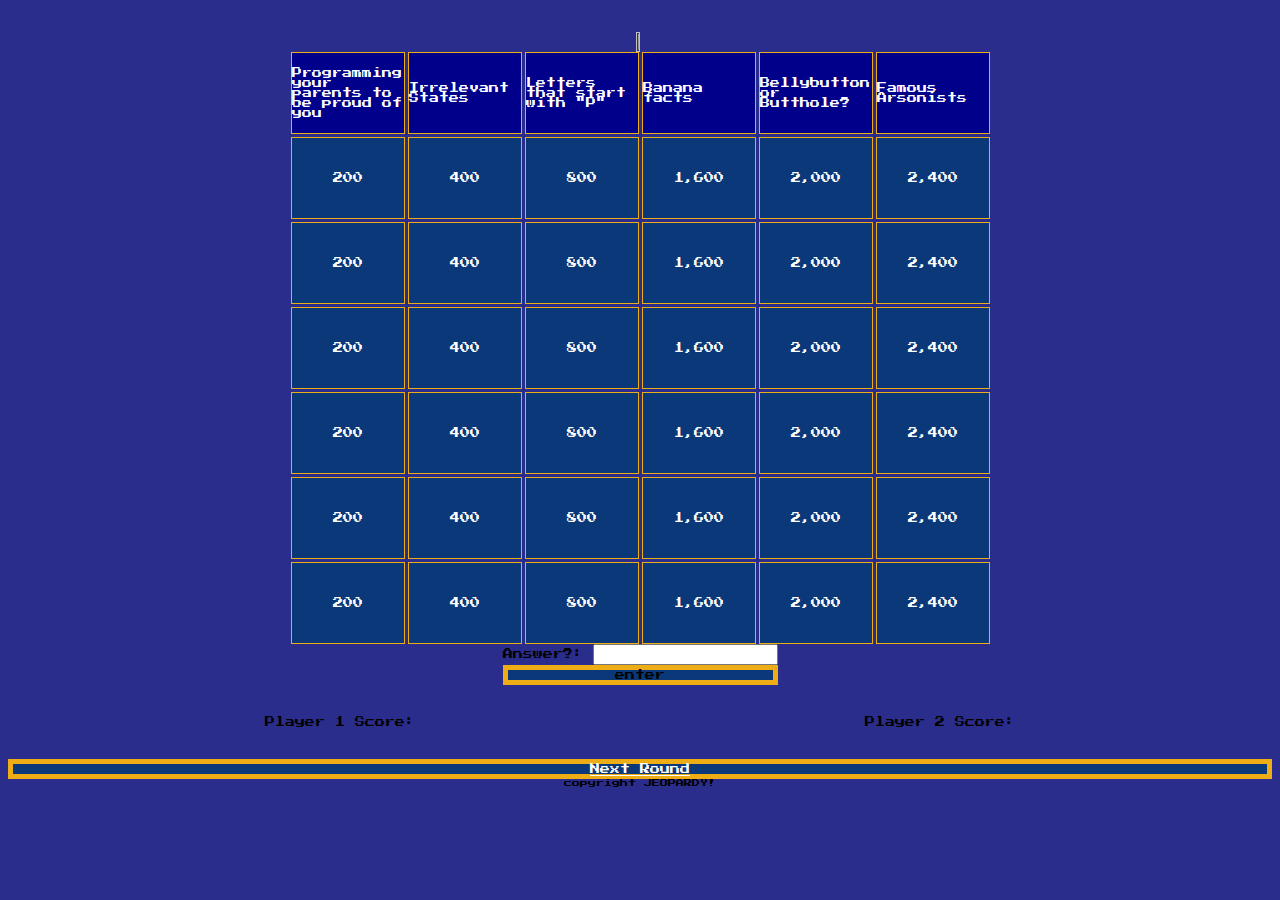
==== double-jeopardy.html @ 9356715e "initial commit" ====
<!DOCTYPE html>
<html lang="en">
<head>
    <meta charset="UTF-8">
    <meta http-equiv="X-UA-Compatible" content="IE=edge">
    <meta name="viewport" content="width=device-width, initial-scale=1.0">
    <link rel="stylesheet" href="style/style2.css">
    <link href="https://fonts.googleapis.com/css2?family=Press+Start+2P&display=swap" rel="stylesheet">
    <title>Document</title>
</head>
<body>
    <wrapper>
    <header>
        <div class=coverImg>
            <img src="images/logo.png">
        </div>
        </header>
    <div class=gameGrid>
        <div class="categories">
            Programming your parents to be proud of you
            </div>
        <div class="categories">
            Irrelevant States
            </div>
        <div class="categories">
            Letters that start with "P"
            </div>
        <div class="categories">
            Banana facts
            </div>
        <div class="categories">
            Bellybutton or Butthole?
            </div>
        <div class="categories">
            Famous Arsonists   
            </div>
            <div class="questions">
                200
                </div>
            <div class="questions">
                400
                </div>
            <div class="questions">
                800
                </div>
            <div class="questions">
                1,600
                </div>
            <div class="questions">
                2,000
                </div>
            <div class="questions">
                2,400   
                </div>
                <div class="questions">
                    200
                    </div>
                <div class="questions">
                    400
                    </div>
                <div class="questions">
                    800
                    </div>
                <div class="questions">
                    1,600
                    </div>
                <div class="questions">
                    2,000
                    </div>
                <div class="questions">
                    2,400   
                    </div>
                    <div class="questions">
                        200
                        </div>
                    <div class="questions">
                        400
                        </div>
                    <div class="questions">
                        800
                        </div>
                    <div class="questions">
                        1,600
                        </div>
                    <div class="questions">
                        2,000
                        </div>
                    <div class="questions">
                        2,400   
                        </div>
                        <div class="questions">
                            200
                            </div>
                        <div class="questions">
                            400
                            </div>
                        <div class="questions">
                            800
                            </div>
                        <div class="questions">
                            1,600
                            </div>
                        <div class="questions">
                            2,000
                            </div>
                        <div class="questions">
                            2,400   
                            </div>
                            <div class="questions">
                                200
                                </div>
                            <div class="questions">
                                400
                                </div>
                            <div class="questions">
                                800
                                </div>
                            <div class="questions">
                                1,600
                                </div>
                            <div class="questions">
                                2,000
                                </div>
                            <div class="questions">
                                2,400   
                                </div>
                                <div class="questions">
                                    200
                                    </div>
                                <div class="questions">
                                    400
                                    </div>
                                <div class="questions">
                                    800
                                    </div>
                                <div class="questions">
                                    1,600
                                    </div>
                                <div class="questions">
                                    2,000
                                    </div>
                                <div class="questions">
                                    2,400   
                                    </div>
        </div>
    <div class="input">
        <form>
        Answer?:
            <input type="text" name="Answer"
        </form>
        <div class="button">
            enter
        </div>
    </div>
    
    </wrapper>
    <div class="score">
    <div class="p1Score">
    Player 1 Score:
    </div>    
    <div class="p2Score">
    Player 2 Score:
    </div>
    </div>
    <div class="skip">
        <div class="button">
            <a href="final-jeopardy.html">Next Round</a>
        </div>
    </div>
    <footer>
        copyright JEOPARDY!
        </footer>
</body>
</html>
---- style/style2.css ----
body {
    background-color: rgba(43,45,141,255);
    font-family:'Press Start 2P', cursive;
    font-size: 10px;
    }

wrapper{
display: flex;
justify-content: center;
flex-direction: column;
align-items: center;
margin:2rem;
    }


h1{
font-size: 300%;
color: rgba(238,173,21,255);
font-family:'Press Start 2P', cursive;
    }

img{
width: 40%;
height:20%;
}

.coverImg{
display: flex;
justify-content: center;
    }

.button{
/* width:100px;
height: 75px; */
border: 2px solid #000;
background-color: rgb(10, 56, 120);
display:flex;
justify-content:center;
align-items: center;
border: solid 5px rgba(238,173,21,255);
transition: border-width 1.2s linear;
    }
        
.button:hover{
border-width: 10px;
color: rgba(238,173,21,255);
background-color: rgb(19, 95, 201);
    }
    a {
        color: white;
        }

.gameGrid {
display: grid;
grid-template-rows: repeat(6, 1fr);
grid-template-columns: repeat(6, 1fr);
grid-column-gap: 3px;
grid-row-gap: 3px;
color: white;
}

.questions {
width: 7rem;
height: 5rem;
border: 2px solid #000;
background-color: rgb(10, 56, 120);
border: solid 1px rgba(238,173,21,255);
transition: border-width 0.6s linear;

display:flex;
justify-content:center;
align-items: center;
}

.questions:hover {
border-width: 3px;
background-color: darkblue;
color:rgba(238,173,21,255);
    }
        
.categories {
width: 7rem;
height: 5rem;
border: 2px solid #000;
background-color: darkblue;
border: solid 1px rgba(238,173,21,255);

display:flex;
justify-content:center;
align-items: center;
    }

/* .p1Score {
display: flex;
justify-content: flex-start;
} */

/* .p2Score {
display: flex;
justify-content: flex-end;
    }  */

.score {
display:flex;
flex-direction: row;
justify-content: space-around;
margin: 2rem;
}

footer{
display: flex;
align-items: flex-end;
justify-content: center;
font-size: 8px;
    }
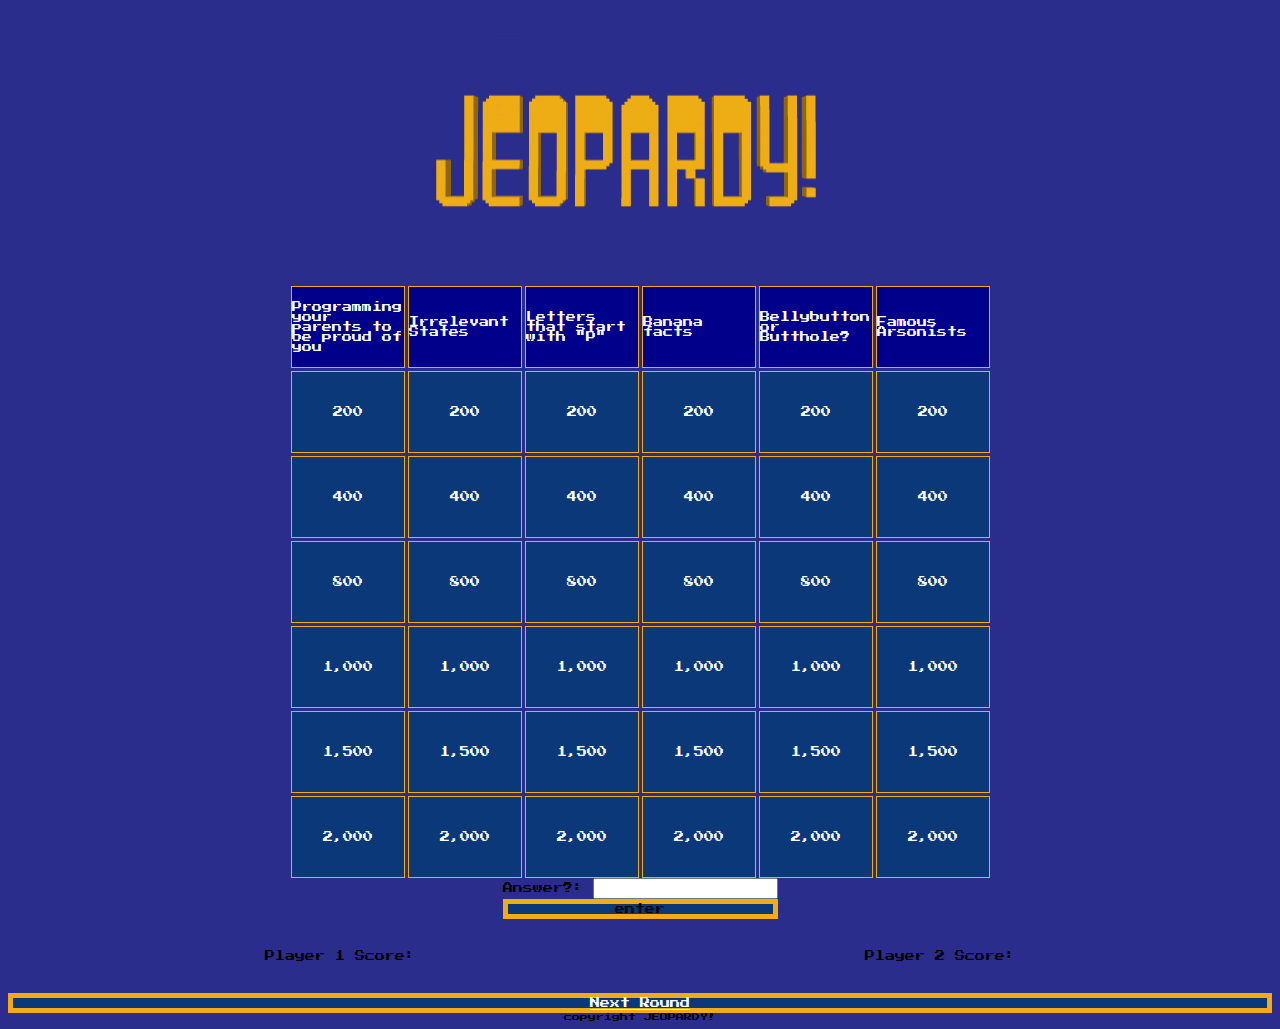
==== commit 0868f585: "aligned game boards properly and fixed image location" ====
--- a/double-jeopardy.html
+++ b/double-jeopardy.html
@@ -34,114 +34,48 @@
         <div class="categories">
             Famous Arsonists   
             </div>
-            <div class="questions">
-                200
-                </div>
-            <div class="questions">
-                400
-                </div>
-            <div class="questions">
-                800
-                </div>
-            <div class="questions">
-                1,600
-                </div>
-            <div class="questions">
-                2,000
-                </div>
-            <div class="questions">
-                2,400   
-                </div>
-                <div class="questions">
-                    200
-                    </div>
-                <div class="questions">
-                    400
-                    </div>
-                <div class="questions">
-                    800
-                    </div>
-                <div class="questions">
-                    1,600
-                    </div>
-                <div class="questions">
-                    2,000
-                    </div>
-                <div class="questions">
-                    2,400   
-                    </div>
-                    <div class="questions">
-                        200
-                        </div>
-                    <div class="questions">
-                        400
-                        </div>
-                    <div class="questions">
-                        800
-                        </div>
-                    <div class="questions">
-                        1,600
-                        </div>
-                    <div class="questions">
-                        2,000
-                        </div>
-                    <div class="questions">
-                        2,400   
-                        </div>
-                        <div class="questions">
-                            200
-                            </div>
-                        <div class="questions">
-                            400
-                            </div>
-                        <div class="questions">
-                            800
-                            </div>
-                        <div class="questions">
-                            1,600
-                            </div>
-                        <div class="questions">
-                            2,000
-                            </div>
-                        <div class="questions">
-                            2,400   
-                            </div>
-                            <div class="questions">
-                                200
-                                </div>
-                            <div class="questions">
-                                400
-                                </div>
-                            <div class="questions">
-                                800
-                                </div>
-                            <div class="questions">
-                                1,600
-                                </div>
-                            <div class="questions">
-                                2,000
-                                </div>
-                            <div class="questions">
-                                2,400   
-                                </div>
-                                <div class="questions">
-                                    200
-                                    </div>
-                                <div class="questions">
-                                    400
-                                    </div>
-                                <div class="questions">
-                                    800
-                                    </div>
-                                <div class="questions">
-                                    1,600
-                                    </div>
-                                <div class="questions">
-                                    2,000
-                                    </div>
-                                <div class="questions">
-                                    2,400   
-                                    </div>
+            <div class="questions">200</div>
+            <div class="questions">200</div>
+            <div class="questions">200</div>
+            <div class="questions">200</div>
+            <div class="questions">200</div>
+            <div class="questions">200</div>
+    
+            <div class="questions">400</div>
+            <div class="questions">400</div>
+            <div class="questions">400</div>
+            <div class="questions">400</div>
+            <div class="questions">400</div>
+            <div class="questions">400</div>
+    
+            <div class="questions">800</div>
+            <div class="questions">800</div>
+            <div class="questions">800</div>
+            <div class="questions">800</div>
+            <div class="questions">800</div>
+            <div class="questions">800</div>
+    
+            <div class="questions">1,000</div>
+            <div class="questions">1,000</div>
+            <div class="questions">1,000</div>
+            <div class="questions">1,000</div>
+            <div class="questions">1,000</div>
+            <div class="questions">1,000</div>
+    
+            <div class="questions">1,500</div>
+            <div class="questions">1,500</div>
+            <div class="questions">1,500</div>
+            <div class="questions">1,500</div>
+            <div class="questions">1,500</div>
+            <div class="questions">1,500</div>
+    
+            <div class="questions">2,000</div>
+            <div class="questions">2,000</div>
+            <div class="questions">2,000</div>
+            <div class="questions">2,000</div>
+            <div class="questions">2,000</div>
+            <div class="questions">2,000</div>
+    
         </div>
     <div class="input">
         <form>
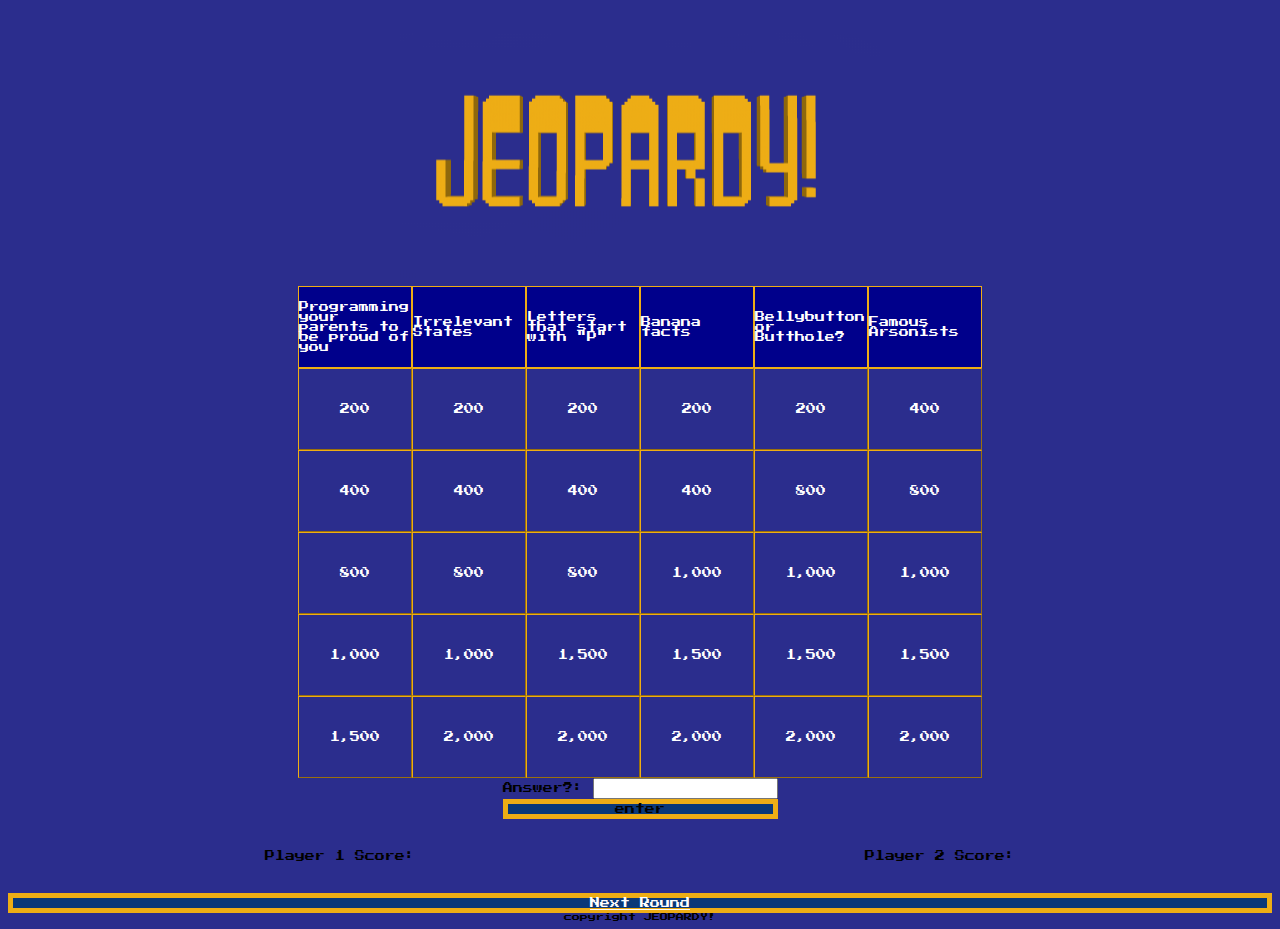
==== commit 1709efe5: "categories changed and fixed gross button animations" ====
--- a/double-jeopardy.html
+++ b/double-jeopardy.html
@@ -16,65 +16,59 @@
         </div>
         </header>
     <div class=gameGrid>
-        <div class="categories">
+        <div id="category1">
             Programming your parents to be proud of you
             </div>
-        <div class="categories">
+        <div id="category2">
             Irrelevant States
             </div>
-        <div class="categories">
+        <div id="category3">
             Letters that start with "P"
             </div>
-        <div class="categories">
+        <div id="category4">
             Banana facts
             </div>
-        <div class="categories">
+        <div id="category5">
             Bellybutton or Butthole?
             </div>
-        <div class="categories">
+        <div id="category6">
             Famous Arsonists   
             </div>
-            <div class="questions">200</div>
-            <div class="questions">200</div>
-            <div class="questions">200</div>
-            <div class="questions">200</div>
-            <div class="questions">200</div>
-            <div class="questions">200</div>
+            <div id="questions1">200</div>
+            <div id="questions2">200</div>
+            <div id="questions3">200</div>
+            <div id="questions4">200</div>
+            <div id="questions5">200</div>
     
-            <div class="questions">400</div>
-            <div class="questions">400</div>
-            <div class="questions">400</div>
-            <div class="questions">400</div>
-            <div class="questions">400</div>
-            <div class="questions">400</div>
+            <div id="questions1">400</div>
+            <div id="questions2">400</div>
+            <div id="questions3">400</div>
+            <div id="questions4">400</div>
+            <div id="questions5">400</div>
+
+            <div id="questions1">800</div>
+            <div id="questions2">800</div>
+            <div id="questions3">800</div>
+            <div id="questions4">800</div>
+            <div id="questions5">800</div>
     
-            <div class="questions">800</div>
-            <div class="questions">800</div>
-            <div class="questions">800</div>
-            <div class="questions">800</div>
-            <div class="questions">800</div>
-            <div class="questions">800</div>
+            <div id="questions1">1,000</div>
+            <div id="questions2">1,000</div>
+            <div id="questions3">1,000</div>
+            <div id="questions4">1,000</div>
+            <div id="questions5">1,000</div>
     
-            <div class="questions">1,000</div>
-            <div class="questions">1,000</div>
-            <div class="questions">1,000</div>
-            <div class="questions">1,000</div>
-            <div class="questions">1,000</div>
-            <div class="questions">1,000</div>
+            <div id="questions1">1,500</div>
+            <div id="questions2">1,500</div>
+            <div id="questions3">1,500</div>
+            <div id="questions4">1,500</div>
+            <div id="questions5">1,500</div>
     
-            <div class="questions">1,500</div>
-            <div class="questions">1,500</div>
-            <div class="questions">1,500</div>
-            <div class="questions">1,500</div>
-            <div class="questions">1,500</div>
-            <div class="questions">1,500</div>
-    
-            <div class="questions">2,000</div>
-            <div class="questions">2,000</div>
-            <div class="questions">2,000</div>
-            <div class="questions">2,000</div>
-            <div class="questions">2,000</div>
-            <div class="questions">2,000</div>
+            <div id="questions1">2,000</div>
+            <div id="questions2">2,000</div>
+            <div id="questions3">2,000</div>
+            <div id="questions4">2,000</div>
+            <div id="questions5">2,000</div>
     
         </div>
     <div class="input">
@@ -105,4 +99,6 @@
         copyright JEOPARDY!
         </footer>
 </body>
+<script src="script/index.js"></script>
+
 </html>--- a/style/style2.css
+++ b/style/style2.css
@@ -54,31 +54,34 @@
 display: grid;
 grid-template-rows: repeat(6, 1fr);
 grid-template-columns: repeat(6, 1fr);
-grid-column-gap: 3px;
-grid-row-gap: 3px;
 color: white;
 }
 
-.questions {
-width: 7rem;
+#questions1, #questions2, #questions3, #questions4, #questions5, #questions6 {
+/* width: 7rem; */
 height: 5rem;
-border: 2px solid #000;
-background-color: rgb(10, 56, 120);
+background-color: rgba(43,45,141,255);
 border: solid 1px rgba(238,173,21,255);
-transition: border-width 0.6s linear;
+border-style: outset;
+transition: border-width 0.6s;
+font-family:'Press Start 2P', cursive;
+color: white;
 
 display:flex;
 justify-content:center;
 align-items: center;
 }
 
-.questions:hover {
+#questions1:hover, #questions2:hover, #questions3:hover, #questions4:hover, #questions5:hover, #questions6:hover {
 border-width: 3px;
 background-color: darkblue;
 color:rgba(238,173,21,255);
+
     }
+
+
         
-.categories {
+#category1, #category2, #category3, #category4, #category5, #category6 {
 width: 7rem;
 height: 5rem;
 border: 2px solid #000;
@@ -89,16 +92,6 @@
 justify-content:center;
 align-items: center;
     }
-
-/* .p1Score {
-display: flex;
-justify-content: flex-start;
-} */
-
-/* .p2Score {
-display: flex;
-justify-content: flex-end;
-    }  */
 
 .score {
 display:flex;
@@ -113,4 +106,19 @@
 justify-content: center;
 font-size: 8px;
     }
-            +            
+#notification {
+color:white;
+}
+
+.displayQ {
+background-color: rgba(43,45,141,255);
+padding: 0px 0px;
+border: solid 1px rgb(255, 212, 112);
+
+}
+
+
+
+
+
